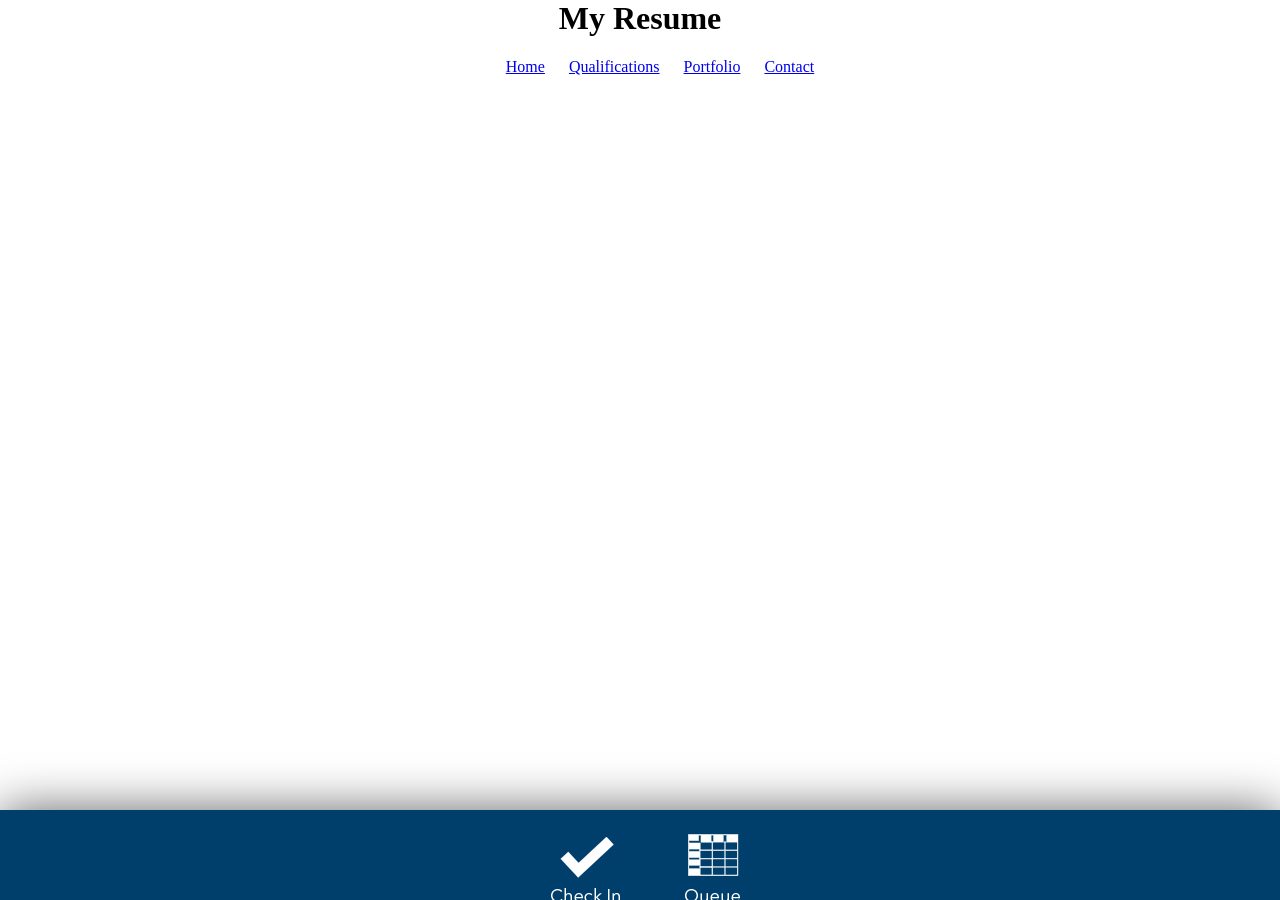
==== 1.htm @ b22bdc0d "Add files via upload" ====
﻿<html>

<head>
<style type="text/css">
.style1 {
				border-width: 0px;
}
</style>
</head>

<body>
<center>
<h1>My Resume</h1>
<link rel="stylesheet" type="text/css" href="css.css">
<center>

<div id="nav" style="left: 0px; bottom: 0px">
<ul id="navigation">
<li><a href="checkin.htm">
<img alt="Check In" src="checknav.png" width="88" height="88" class="style1"></a>&nbsp;&nbsp;&nbsp;&nbsp;&nbsp;&nbsp;&nbsp;&nbsp;&nbsp;
<a href="queuenav.png">
<img alt="Queue" src="queuenav.png" width="88" height="88" class="style1"></a></li>
<li></li>
</ul>
</div>


<nav>
<ul>
<li><a href="home.html" target='MYHOME'>Home</a></li>
<li><a href="cmon.html" target='MYHOME'>Qualifications</a></li>
<li><a href="#">Portfolio</a></li>
<li><a href="#">Contact</a></li>
</ul>
</nav>
---- css.css ----
﻿#nav
 {
 background-color:#003F6B;
 width:100%;
 height:90px;
 box-shadow: 0px 1px 50px #5E5E5E;
 position:fixed;
 bottom:0px;
}

.title
 {
 color:#EDEDED;
 font-family:verdana;
 font-size:25px;
 width:350px;
 margin-top:6px;
 margin-left:150px;
 font-weight:bold;
 float:left;
}
.subtitle 
{
 color:#EDEDED;
 font-family:verdana;
 font-size:15px;
}

#navigation
{
 list-style-type:none; 
}
li 
{
 display:inline;
 padding:10px;
}
#nav a
{
 font-family:verdana;
 text-decoration:none;
 color:#EDEDED;
} 
#nav a:hover 
{
 color:#BDBDBD;
}

#body 
{
 width:850px;
 margin:0px auto;
 margin-top:80px;
 font-family:verdana;
}

body 
{
 margin:0px;
}
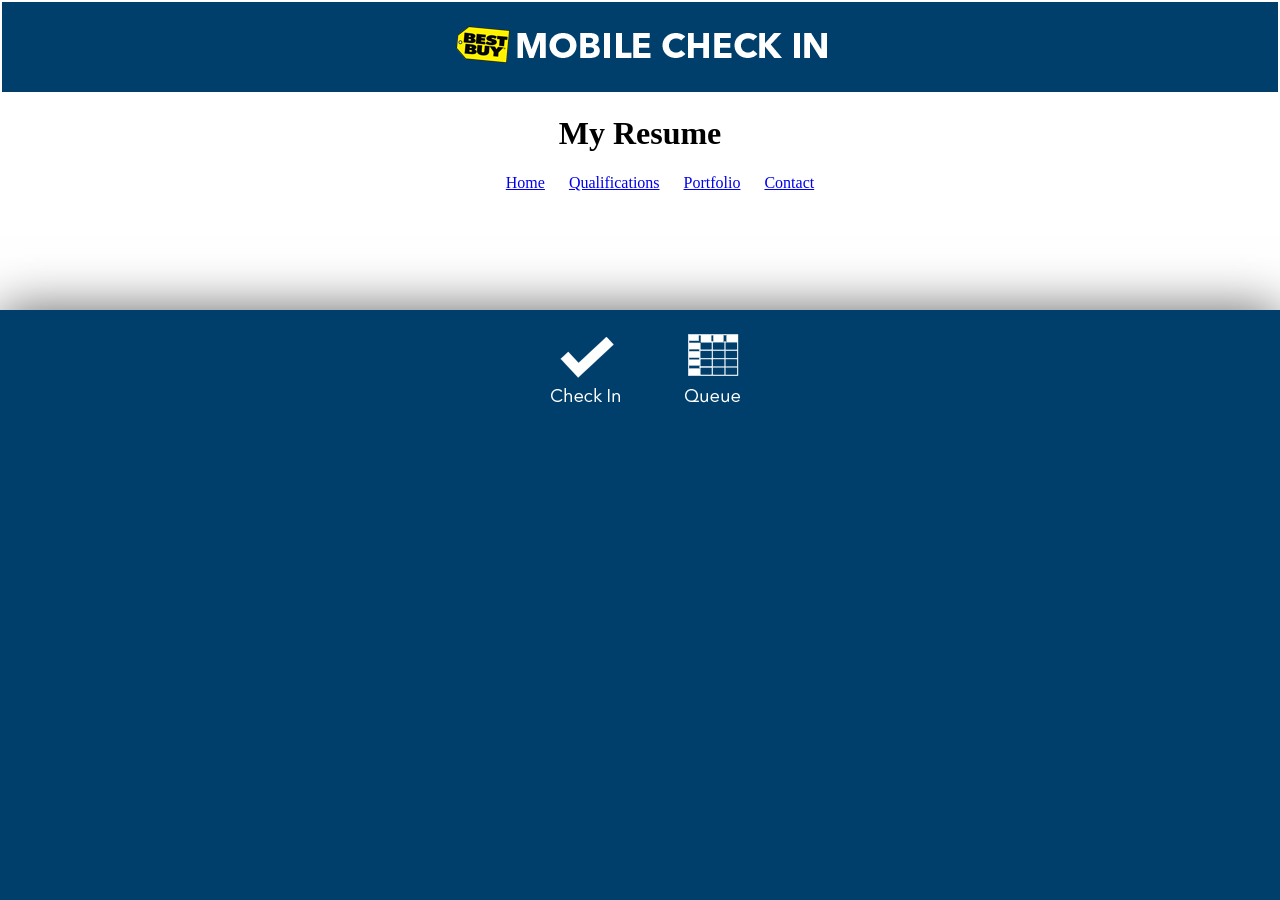
==== commit 5fd045ac: "Add files via upload" ====
--- a/1.htm
+++ b/1.htm
@@ -5,11 +5,21 @@
 .style1 {
 				border-width: 0px;
 }
+.style2 {
+				text-align: center;
+				background-color: #003F6B;
+}
 </style>
 </head>
 
 <body>
 <center>
+<table style="width: 100%">
+				<tr>
+								<td class="style2">
+								<img alt="Mobile Check In" src="APP%20HEADER.png" width="417" height="88"></td>
+				</tr>
+</table>
 <h1>My Resume</h1>
 <link rel="stylesheet" type="text/css" href="css.css">
 <center>
--- a/css.css
+++ b/css.css
@@ -2,10 +2,10 @@
  {
  background-color:#003F6B;
  width:100%;
- height:90px;
+ height:590px;
  box-shadow: 0px 1px 50px #5E5E5E;
  position:fixed;
- bottom:0px;
+ bottom:10px;
 }
 
 .title
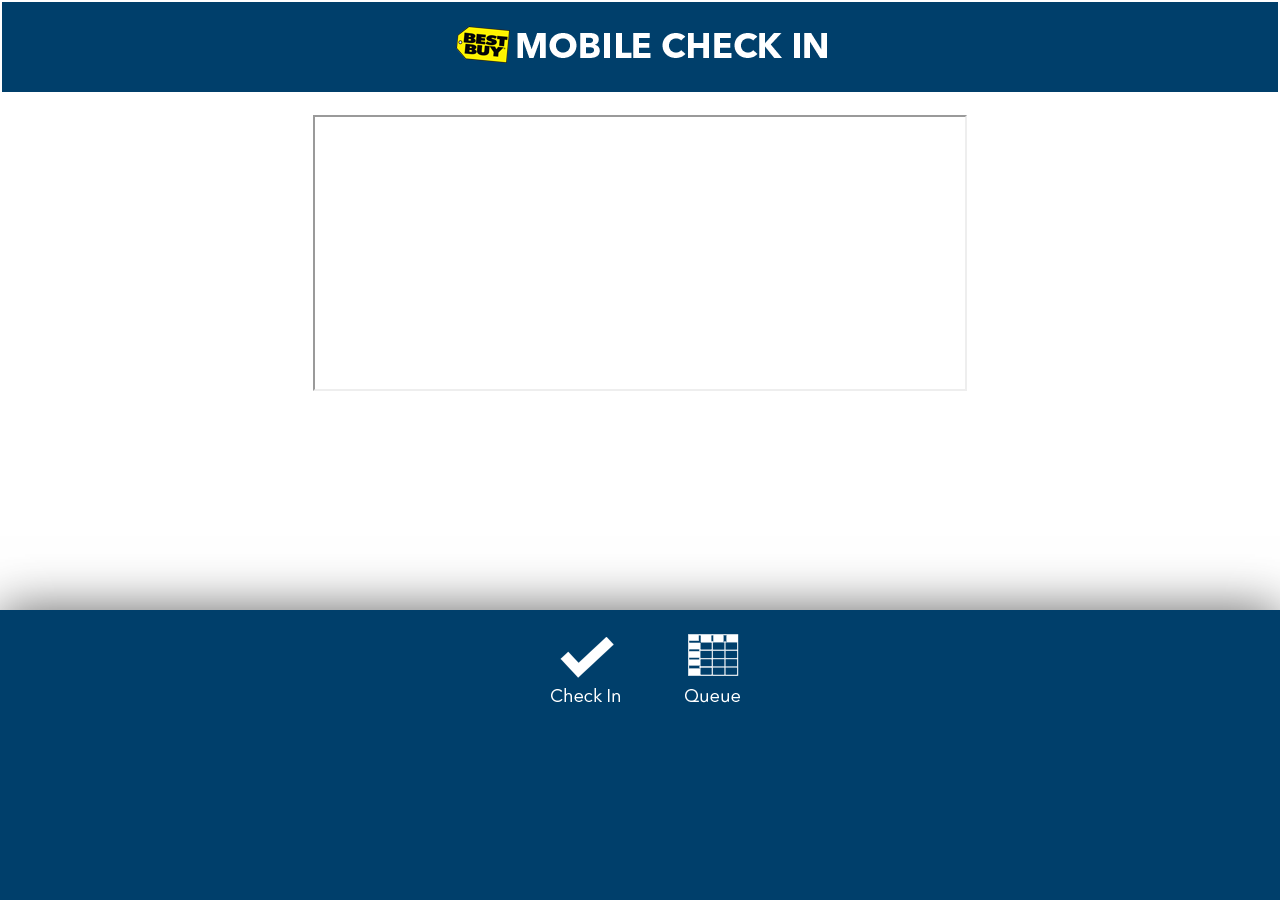
==== commit 0bd25d05: "Add files via upload" ====
--- a/1.htm
+++ b/1.htm
@@ -1,6 +1,7 @@
 ﻿<html>
 
 <head>
+<link rel="stylesheet" type="text/css" href="css.css">
 <style type="text/css">
 .style1 {
 				border-width: 0px;
@@ -20,8 +21,10 @@
 								<img alt="Mobile Check In" src="APP%20HEADER.png" width="417" height="88"></td>
 				</tr>
 </table>
-<h1>My Resume</h1>
-<link rel="stylesheet" type="text/css" href="css.css">
+<h1>
+<iframe name="I1" id="I1" src="https://docs.google.com/forms/d/e/1FAIpQLSfAiO4pEyG6XFYZ1trjMZNwwBuvEcAi1H_hd07q8pkJVNhPxw/viewform" target="_blank" style="width: 650px; height: 272px">
+Your browser does not support inline frames or is currently configured not to display inline frames.
+</iframe></h1>
 <center>
 
 <div id="nav" style="left: 0px; bottom: 0px">
@@ -35,15 +38,5 @@
 </div>
 
 
-<nav>
-<ul>
-<li><a href="home.html" target='MYHOME'>Home</a></li>
-<li><a href="cmon.html" target='MYHOME'>Qualifications</a></li>
-<li><a href="#">Portfolio</a></li>
-<li><a href="#">Contact</a></li>
-</ul>
-</nav>
 
 
-
-
--- a/css.css
+++ b/css.css
@@ -2,7 +2,7 @@
  {
  background-color:#003F6B;
  width:100%;
- height:590px;
+ height:290px;
  box-shadow: 0px 1px 50px #5E5E5E;
  position:fixed;
  bottom:10px;
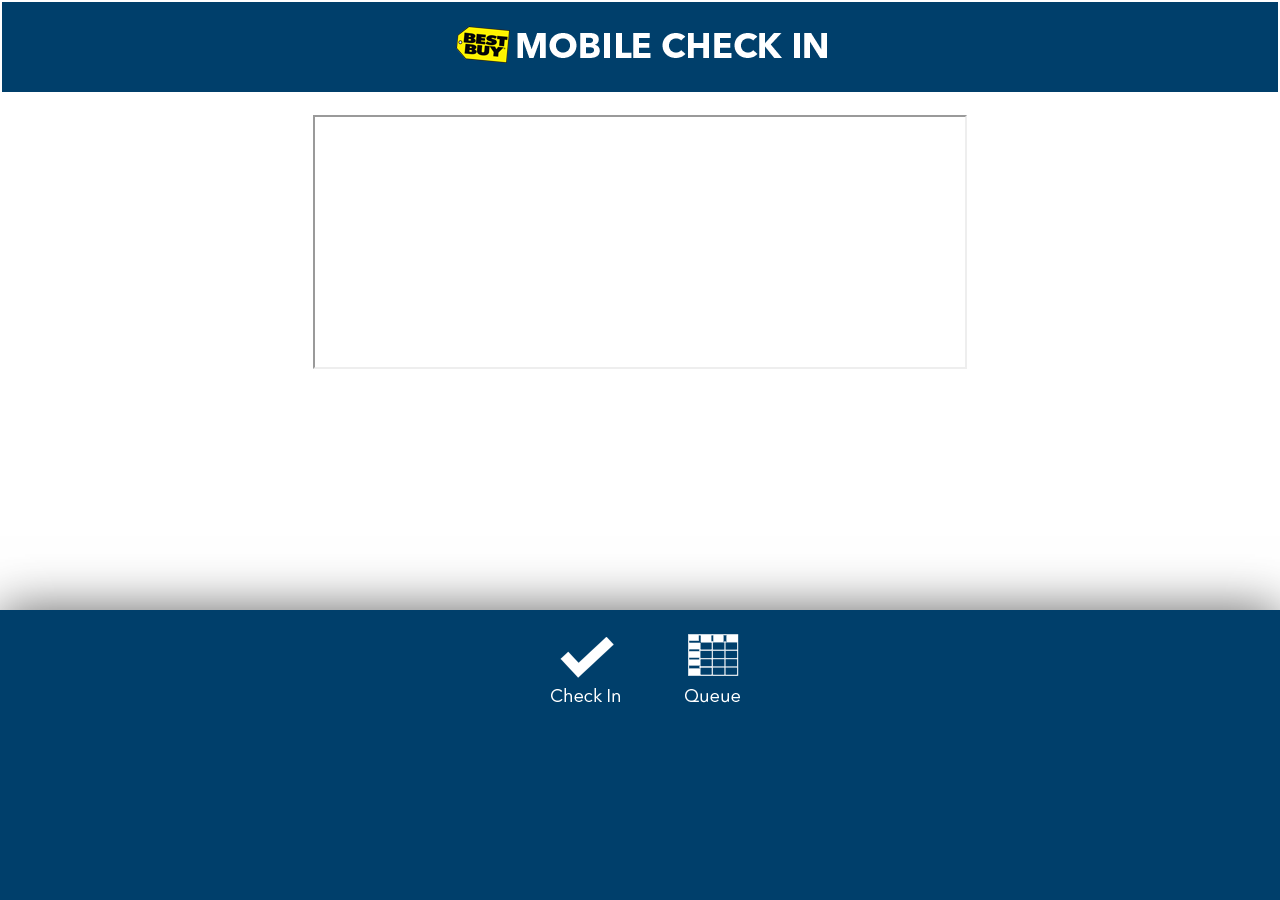
==== commit 2b000c72: "Add files via upload" ====
--- a/1.htm
+++ b/1.htm
@@ -22,7 +22,7 @@
 				</tr>
 </table>
 <h1>
-<iframe name="I1" id="I1" src="https://docs.google.com/forms/d/e/1FAIpQLSfAiO4pEyG6XFYZ1trjMZNwwBuvEcAi1H_hd07q8pkJVNhPxw/viewform" target="_blank" style="width: 650px; height: 272px">
+<iframe name="I1" id="I1" src="https://docs.google.com/forms/d/e/1FAIpQLSfAiO4pEyG6XFYZ1trjMZNwwBuvEcAi1H_hd07q8pkJVNhPxw/viewform" target="_blank" style="width: 650px; height: 250px">
 Your browser does not support inline frames or is currently configured not to display inline frames.
 </iframe></h1>
 <center>
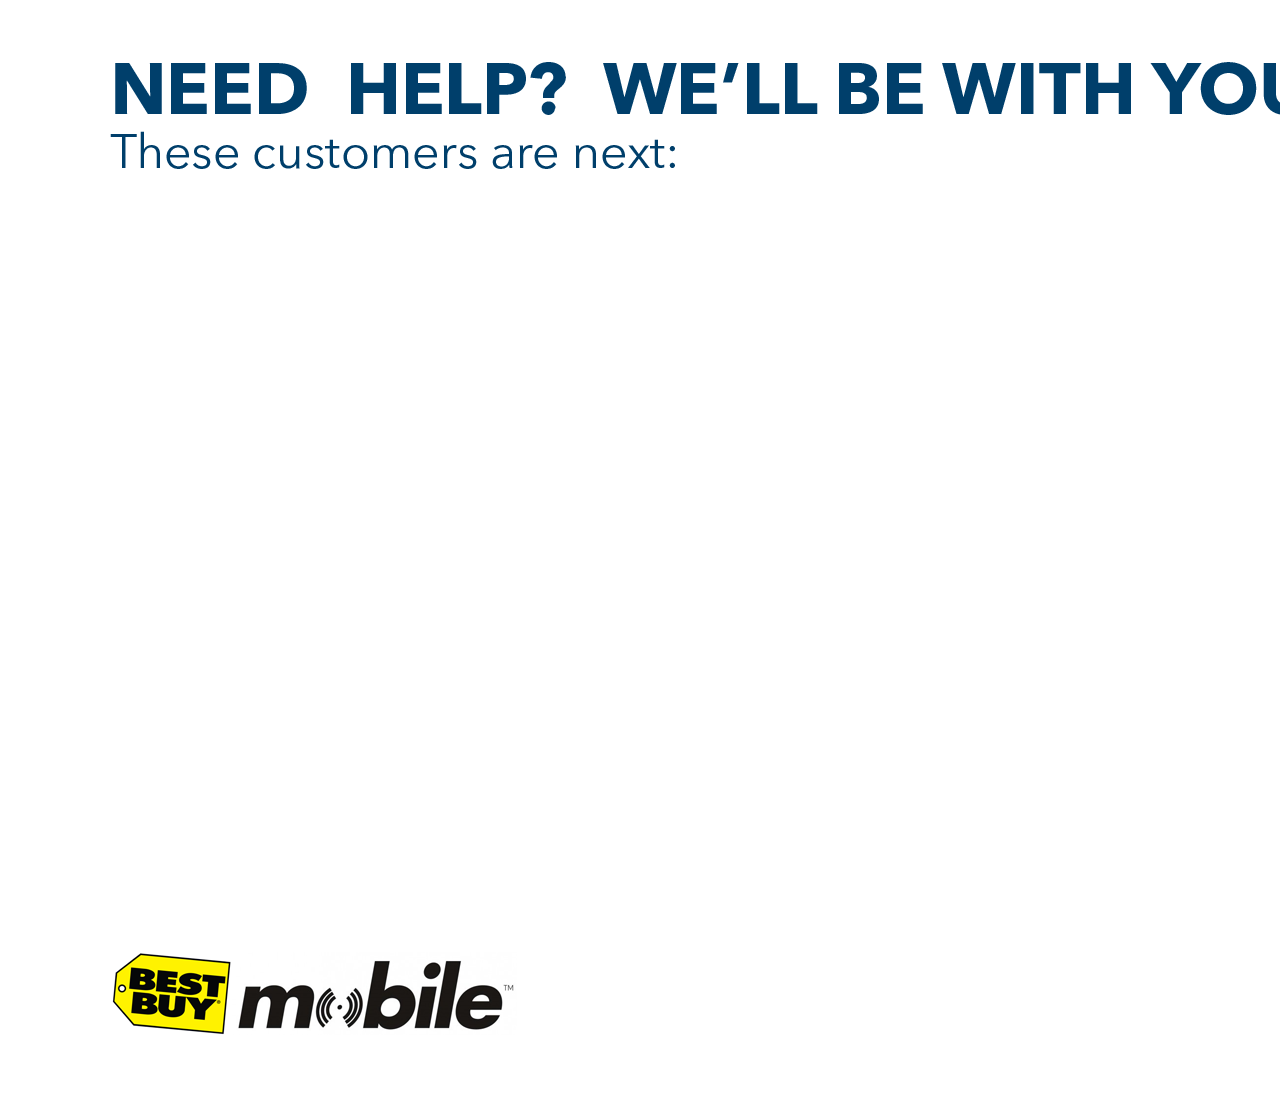
==== commit feb47b4a: "Add files via upload" ====
--- a/1.htm
+++ b/1.htm
@@ -1,42 +1,61 @@
-﻿<html>
+﻿<!DOCTYPE html PUBLIC "-//W3C//DTD XHTML 1.0 Transitional//EN" "http://www.w3.org/TR/xhtml1/DTD/xhtml1-transitional.dtd">
+<html xmlns="http://www.w3.org/1999/xhtml">
 
 <head>
-<link rel="stylesheet" type="text/css" href="css.css">
+<meta http-equiv="Content-Language" content="en-us" />
+<meta http-equiv="Content-Type" content="text/html; charset=utf-8" />
 <style type="text/css">
+body {
+				overflow:hidden;
+}
 .style1 {
-				border-width: 0px;
+				background-image: url('bbym%20checkin.png');
 }
-.style2 {
-				text-align: center;
-				background-color: #003F6B;
+#frame { 
+overflow: hidden;
+position: relative;
+width:1650px;
+height:80	0px;
+-ms-zoom: 1.25;
+-moz-transform: scale(1.25);
+-moz-transform-origin: 0px 0;
+-o-transform: scale(1.25);
+-o-transform-origin: 0 0;
+-webkit-transform: scale(1.25);
+-webkit-transform-origin: 0 0; 
+
 }
 </style>
 </head>
 
-<body>
-<center>
-<table style="width: 100%">
+<body style="margin-left: 0; margin-top: 0">
+
+<table style="width: 1920px; height: 1080px">
 				<tr>
-								<td class="style2">
-								<img alt="Mobile Check In" src="APP%20HEADER.png" width="417" height="88"></td>
+								<td class="style1">
+								<table style="width: 100%">
+												<tr>
+																<td style="width: 110px; height: 180px">
+																&nbsp;</td>
+																<td>&nbsp;</td>
+												</tr>
+												<tr>
+																<td style="width: 110px; height: 760px">
+																&nbsp;</td>
+																<td style="width: 1000px" valign="top">
+																<br />
+																<iframe id="frame" src="https://bbym00161.github.io/" style="border:0px #ffffff none;" name="myiFrame" scrolling="no" frameborder="0" marginheight="0px" marginwidth="0px" height="700px" width="1000px"></iframe></td>
+												</tr>
+												<tr>
+																<td style="width: 110px; height: 140px">
+																&nbsp;</td>
+																<td>&nbsp;</td>
+												</tr>
+								</table>
+								</td>
 				</tr>
 </table>
-<h1>
-<iframe name="I1" id="I1" src="https://docs.google.com/forms/d/e/1FAIpQLSfAiO4pEyG6XFYZ1trjMZNwwBuvEcAi1H_hd07q8pkJVNhPxw/viewform" target="_blank" style="width: 650px; height: 250px">
-Your browser does not support inline frames or is currently configured not to display inline frames.
-</iframe></h1>
-<center>
 
-<div id="nav" style="left: 0px; bottom: 0px">
-<ul id="navigation">
-<li><a href="checkin.htm">
-<img alt="Check In" src="checknav.png" width="88" height="88" class="style1"></a>&nbsp;&nbsp;&nbsp;&nbsp;&nbsp;&nbsp;&nbsp;&nbsp;&nbsp;
-<a href="queuenav.png">
-<img alt="Queue" src="queuenav.png" width="88" height="88" class="style1"></a></li>
-<li></li>
-</ul>
-</div>
+</body>
 
-
-
-
+</html>
